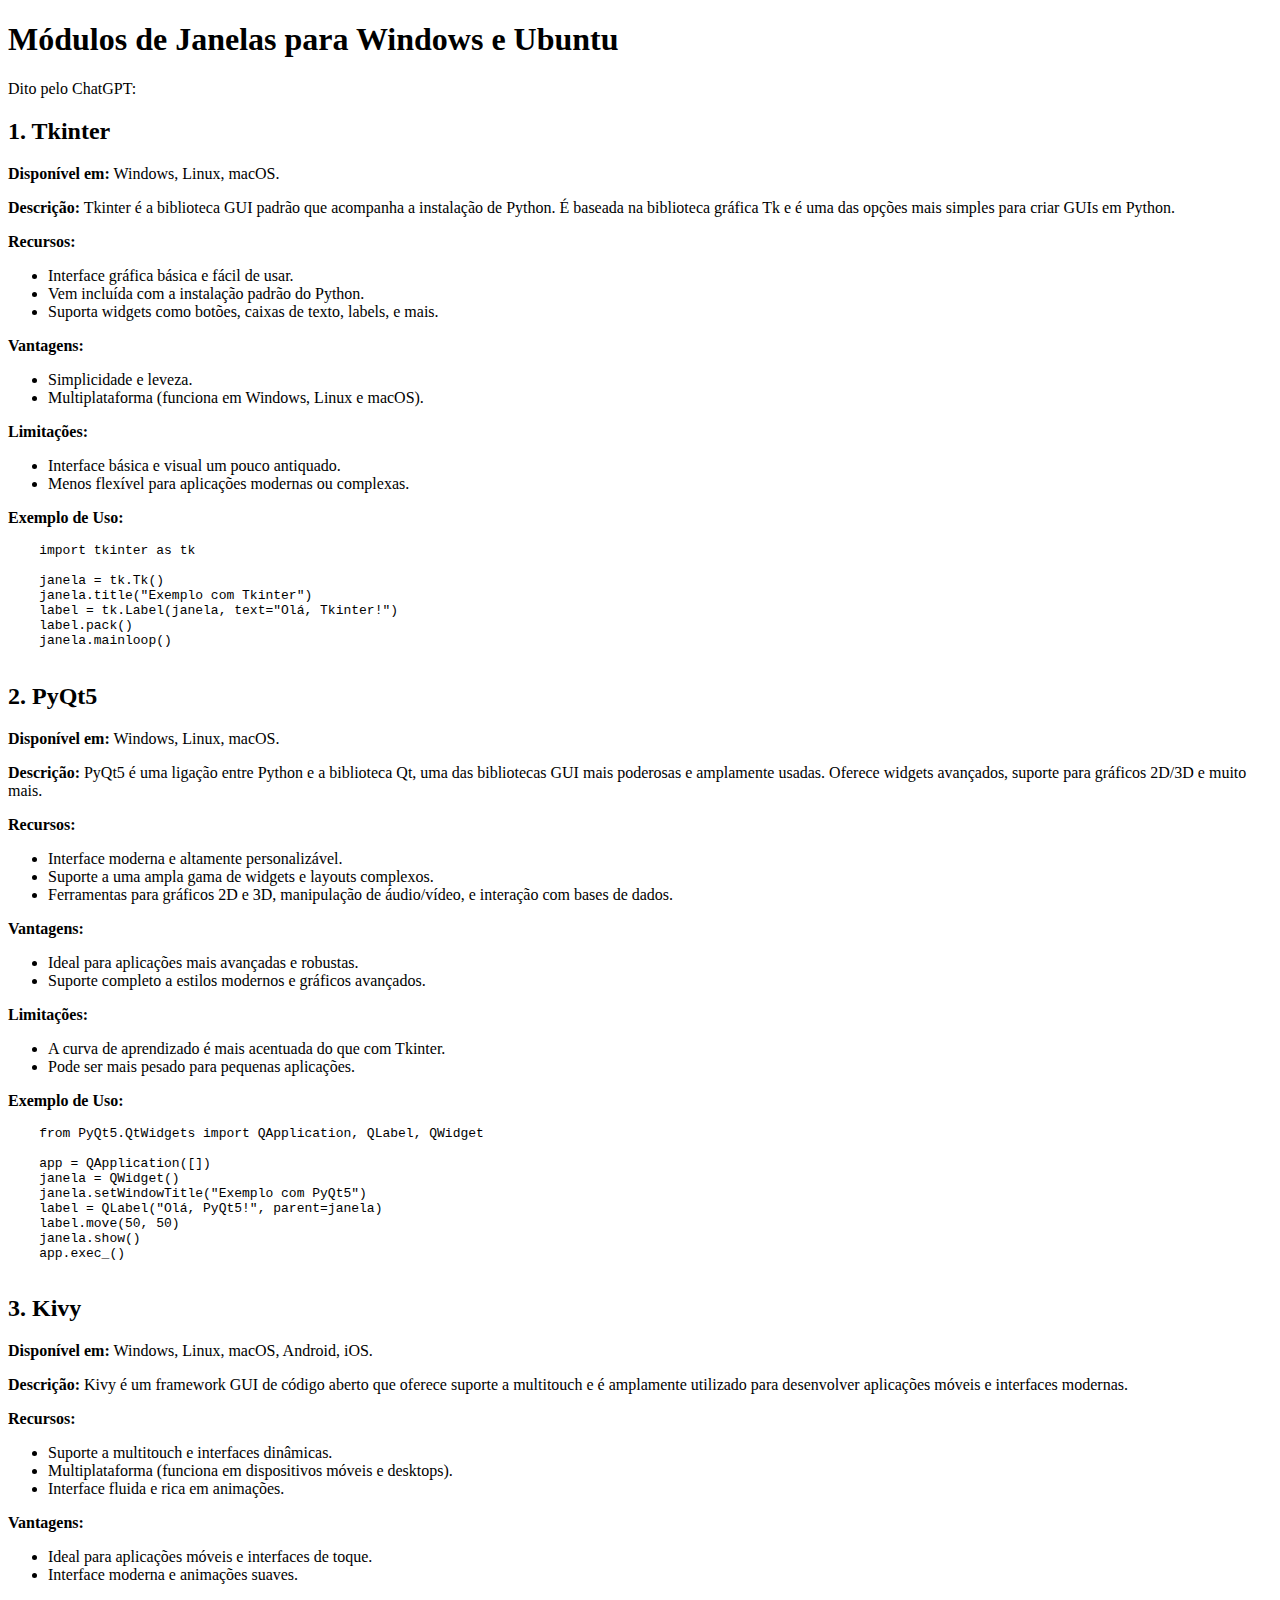
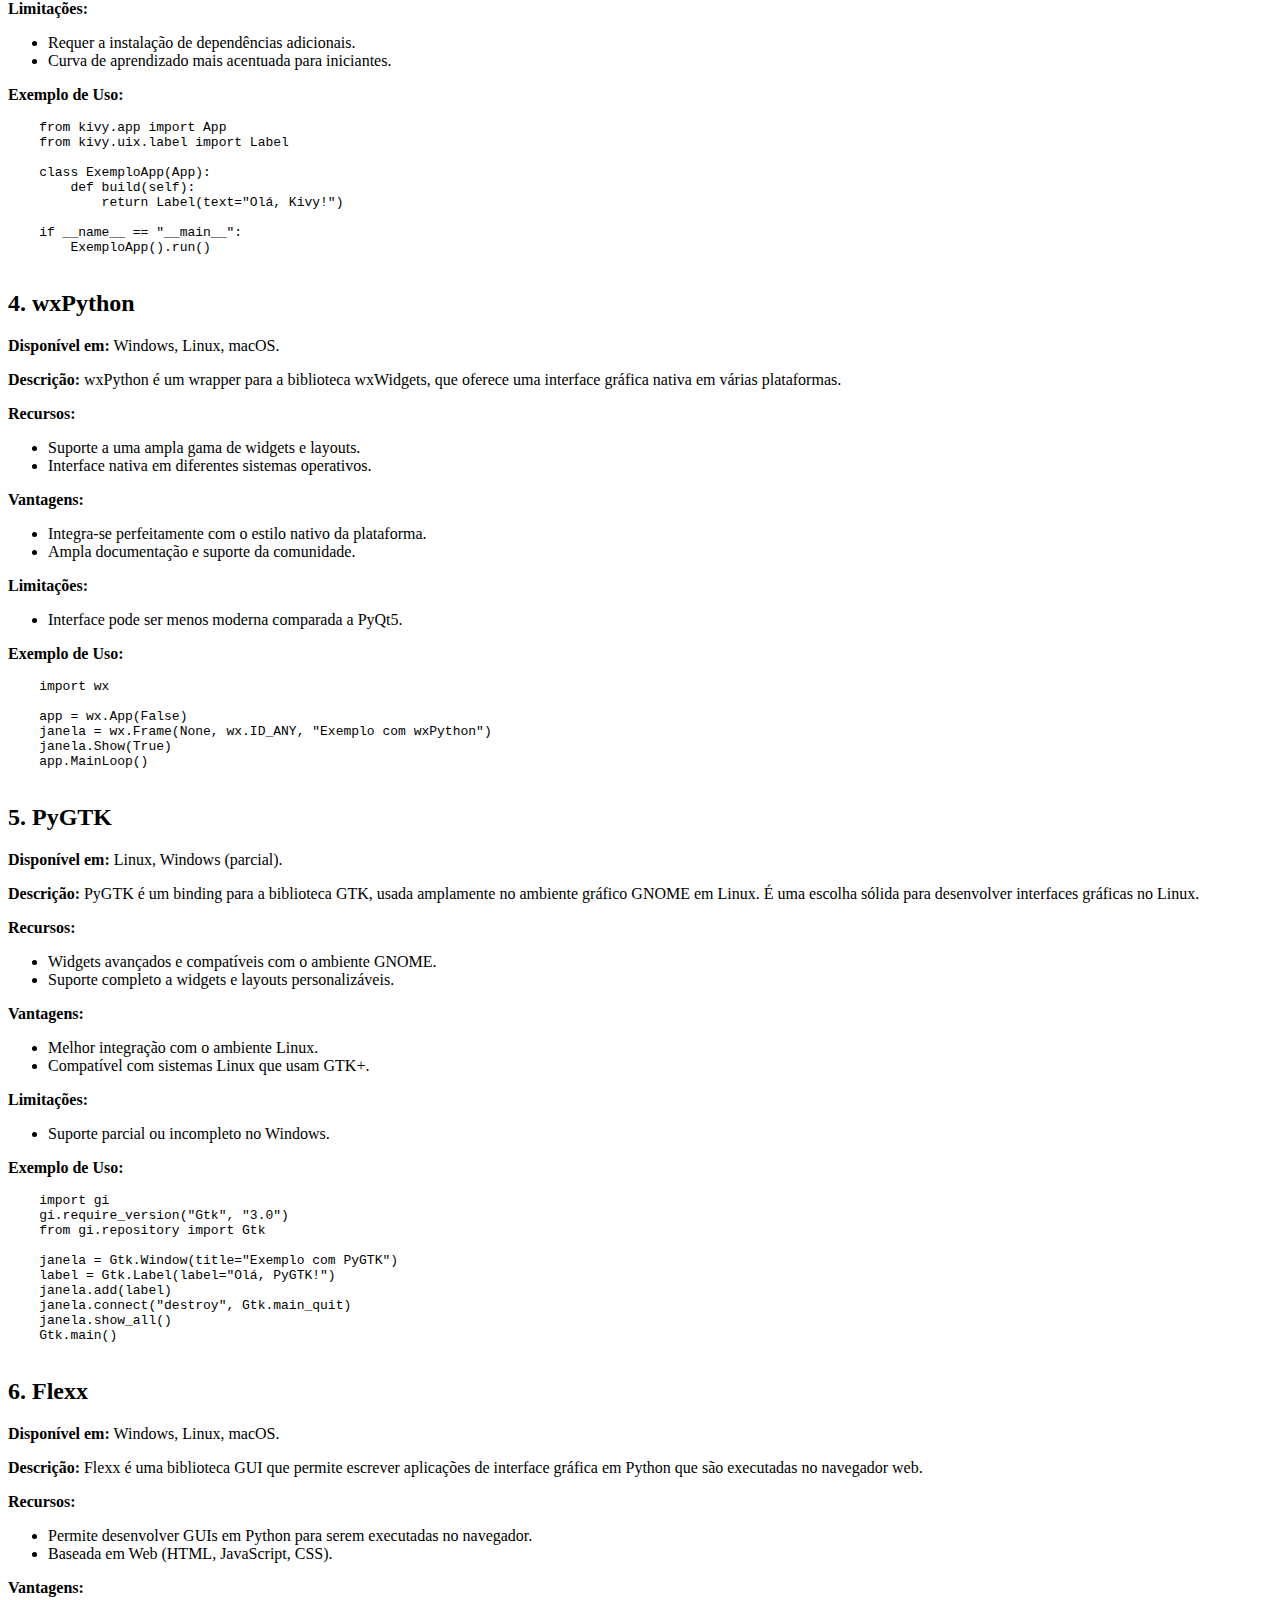
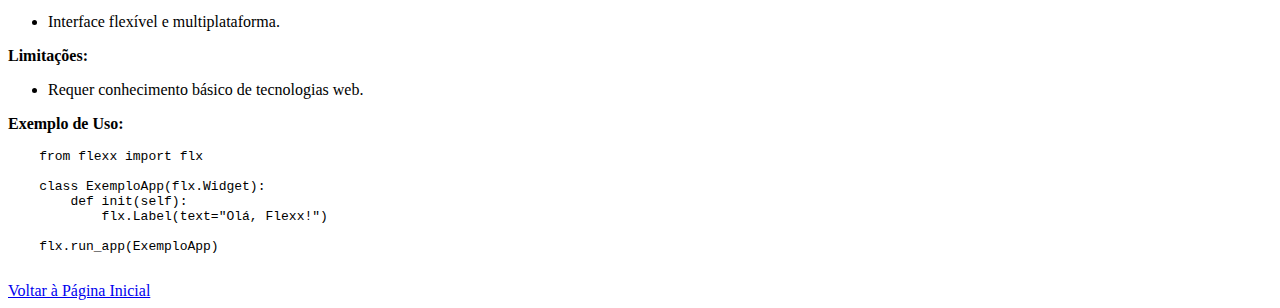
==== templates/modulos_janelas.html @ 018dc619 "update" ====
<!DOCTYPE html>
<html lang="pt-PT">
<head>
    <meta charset="UTF-8">
    <meta name="viewport" content="width=device-width, initial-scale=1.0">
    <title>Módulos de Janelas</title>
    <link rel="stylesheet" href="{{ url_for('static', filename='style.css') }}">
</head>
<body>
    <h1>Módulos de Janelas para Windows e Ubuntu</h1>
    <p>Dito pelo ChatGPT:</p>
    
    <h2>1. Tkinter</h2>
    <p><strong>Disponível em:</strong> Windows, Linux, macOS.</p>
    <p><strong>Descrição:</strong> Tkinter é a biblioteca GUI padrão que acompanha a instalação de Python. É baseada na biblioteca gráfica Tk e é uma das opções mais simples para criar GUIs em Python.</p>
    <p><strong>Recursos:</strong></p>
    <ul>
        <li>Interface gráfica básica e fácil de usar.</li>
        <li>Vem incluída com a instalação padrão do Python.</li>
        <li>Suporta widgets como botões, caixas de texto, labels, e mais.</li>
    </ul>
    <p><strong>Vantagens:</strong></p>
    <ul>
        <li>Simplicidade e leveza.</li>
        <li>Multiplataforma (funciona em Windows, Linux e macOS).</li>
    </ul>
    <p><strong>Limitações:</strong></p>
    <ul>
        <li>Interface básica e visual um pouco antiquado.</li>
        <li>Menos flexível para aplicações modernas ou complexas.</li>
    </ul>
    <p><strong>Exemplo de Uso:</strong></p>
    <pre>
    import tkinter as tk

    janela = tk.Tk()
    janela.title("Exemplo com Tkinter")
    label = tk.Label(janela, text="Olá, Tkinter!")
    label.pack()
    janela.mainloop()
    </pre>

    <h2>2. PyQt5</h2>
    <p><strong>Disponível em:</strong> Windows, Linux, macOS.</p>
    <p><strong>Descrição:</strong> PyQt5 é uma ligação entre Python e a biblioteca Qt, uma das bibliotecas GUI mais poderosas e amplamente usadas. Oferece widgets avançados, suporte para gráficos 2D/3D e muito mais.</p>
    <p><strong>Recursos:</strong></p>
    <ul>
        <li>Interface moderna e altamente personalizável.</li>
        <li>Suporte a uma ampla gama de widgets e layouts complexos.</li>
        <li>Ferramentas para gráficos 2D e 3D, manipulação de áudio/vídeo, e interação com bases de dados.</li>
    </ul>
    <p><strong>Vantagens:</strong></p>
    <ul>
        <li>Ideal para aplicações mais avançadas e robustas.</li>
        <li>Suporte completo a estilos modernos e gráficos avançados.</li>
    </ul>
    <p><strong>Limitações:</strong></p>
    <ul>
        <li>A curva de aprendizado é mais acentuada do que com Tkinter.</li>
        <li>Pode ser mais pesado para pequenas aplicações.</li>
    </ul>
    <p><strong>Exemplo de Uso:</strong></p>
    <pre>
    from PyQt5.QtWidgets import QApplication, QLabel, QWidget

    app = QApplication([])
    janela = QWidget()
    janela.setWindowTitle("Exemplo com PyQt5")
    label = QLabel("Olá, PyQt5!", parent=janela)
    label.move(50, 50)
    janela.show()
    app.exec_()
    </pre>

    <h2>3. Kivy</h2>
    <p><strong>Disponível em:</strong> Windows, Linux, macOS, Android, iOS.</p>
    <p><strong>Descrição:</strong> Kivy é um framework GUI de código aberto que oferece suporte a multitouch e é amplamente utilizado para desenvolver aplicações móveis e interfaces modernas.</p>
    <p><strong>Recursos:</strong></p>
    <ul>
        <li>Suporte a multitouch e interfaces dinâmicas.</li>
        <li>Multiplataforma (funciona em dispositivos móveis e desktops).</li>
        <li>Interface fluida e rica em animações.</li>
    </ul>
    <p><strong>Vantagens:</strong></p>
    <ul>
        <li>Ideal para aplicações móveis e interfaces de toque.</li>
        <li>Interface moderna e animações suaves.</li>
    </ul>
    <p><strong>Limitações:</strong></p>
    <ul>
        <li>Requer a instalação de dependências adicionais.</li>
        <li>Curva de aprendizado mais acentuada para iniciantes.</li>
    </ul>
    <p><strong>Exemplo de Uso:</strong></p>
    <pre>
    from kivy.app import App
    from kivy.uix.label import Label

    class ExemploApp(App):
        def build(self):
            return Label(text="Olá, Kivy!")

    if __name__ == "__main__":
        ExemploApp().run()
    </pre>

    <h2>4. wxPython</h2>
    <p><strong>Disponível em:</strong> Windows, Linux, macOS.</p>
    <p><strong>Descrição:</strong> wxPython é um wrapper para a biblioteca wxWidgets, que oferece uma interface gráfica nativa em várias plataformas.</p>
    <p><strong>Recursos:</strong></p>
    <ul>
        <li>Suporte a uma ampla gama de widgets e layouts.</li>
        <li>Interface nativa em diferentes sistemas operativos.</li>
    </ul>
    <p><strong>Vantagens:</strong></p>
    <ul>
        <li>Integra-se perfeitamente com o estilo nativo da plataforma.</li>
        <li>Ampla documentação e suporte da comunidade.</li>
    </ul>
    <p><strong>Limitações:</strong></p>
    <ul>
        <li>Interface pode ser menos moderna comparada a PyQt5.</li>
    </ul>
    <p><strong>Exemplo de Uso:</strong></p>
    <pre>
    import wx

    app = wx.App(False)
    janela = wx.Frame(None, wx.ID_ANY, "Exemplo com wxPython")
    janela.Show(True)
    app.MainLoop()
    </pre>

    <h2>5. PyGTK</h2>
    <p><strong>Disponível em:</strong> Linux, Windows (parcial).</p>
    <p><strong>Descrição:</strong> PyGTK é um binding para a biblioteca GTK, usada amplamente no ambiente gráfico GNOME em Linux. É uma escolha sólida para desenvolver interfaces gráficas no Linux.</p>
    <p><strong>Recursos:</strong></p>
    <ul>
        <li>Widgets avançados e compatíveis com o ambiente GNOME.</li>
        <li>Suporte completo a widgets e layouts personalizáveis.</li>
    </ul>
    <p><strong>Vantagens:</strong></p>
    <ul>
        <li>Melhor integração com o ambiente Linux.</li>
        <li>Compatível com sistemas Linux que usam GTK+.</li>
    </ul>
    <p><strong>Limitações:</strong></p>
    <ul>
        <li>Suporte parcial ou incompleto no Windows.</li>
    </ul>
    <p><strong>Exemplo de Uso:</strong></p>
    <pre>
    import gi
    gi.require_version("Gtk", "3.0")
    from gi.repository import Gtk

    janela = Gtk.Window(title="Exemplo com PyGTK")
    label = Gtk.Label(label="Olá, PyGTK!")
    janela.add(label)
    janela.connect("destroy", Gtk.main_quit)
    janela.show_all()
    Gtk.main()
    </pre>

    <h2>6. Flexx</h2>
    <p><strong>Disponível em:</strong> Windows, Linux, macOS.</p>
    <p><strong>Descrição:</strong> Flexx é uma biblioteca GUI que permite escrever aplicações de interface gráfica em Python que são executadas no navegador web.</p>
    <p><strong>Recursos:</strong></p>
    <ul>
        <li>Permite desenvolver GUIs em Python para serem executadas no navegador.</li>
        <li>Baseada em Web (HTML, JavaScript, CSS).</li>
    </ul>
    <p><strong>Vantagens:</strong></p>
    <ul>
        <li>Interface flexível e multiplataforma.</li>
    </ul>
    <p><strong>Limitações:</strong></p>
    <ul>
        <li>Requer conhecimento básico de tecnologias web.</li>
    </ul>
    <p><strong>Exemplo de Uso:</strong></p>
    <pre>
    from flexx import flx

    class ExemploApp(flx.Widget):
        def init(self):
            flx.Label(text="Olá, Flexx!")

    flx.run_app(ExemploApp)
    </pre>

    <a href="/">Voltar à Página Inicial</a>
</body>
</html>
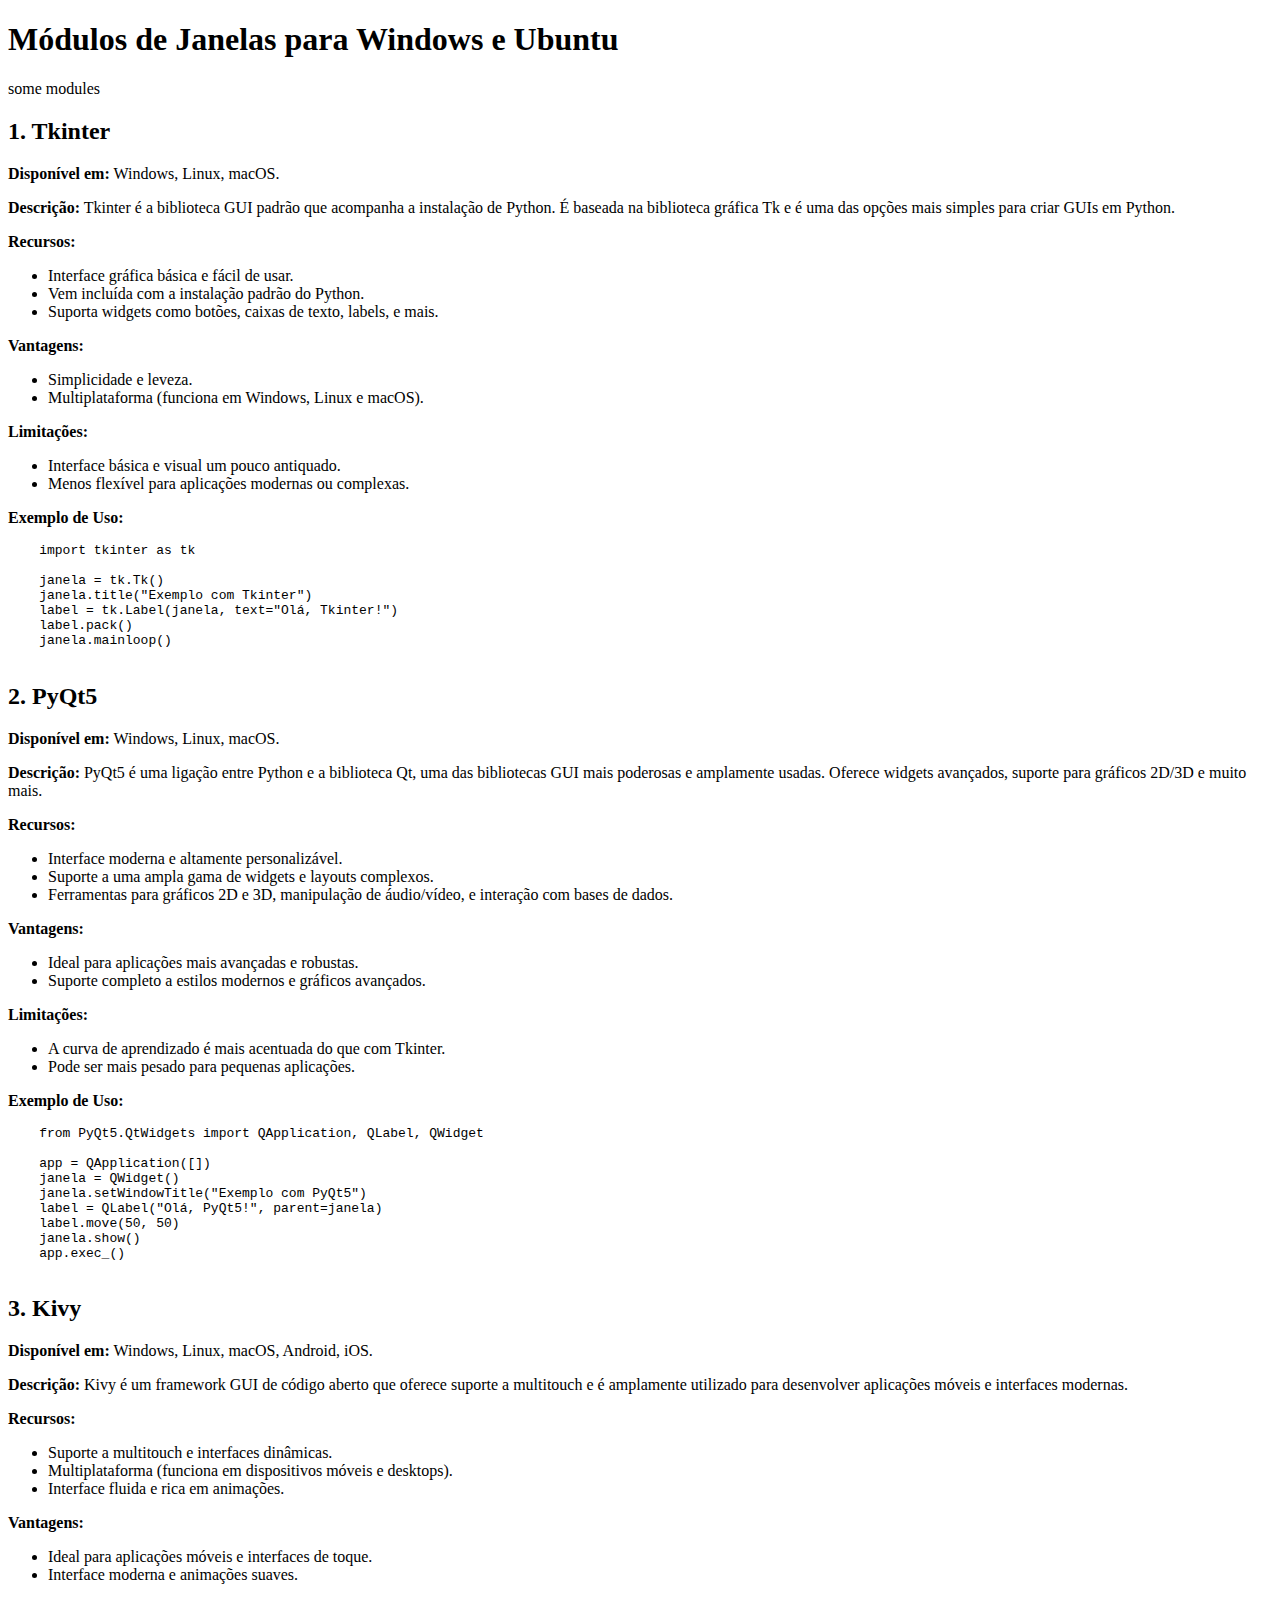
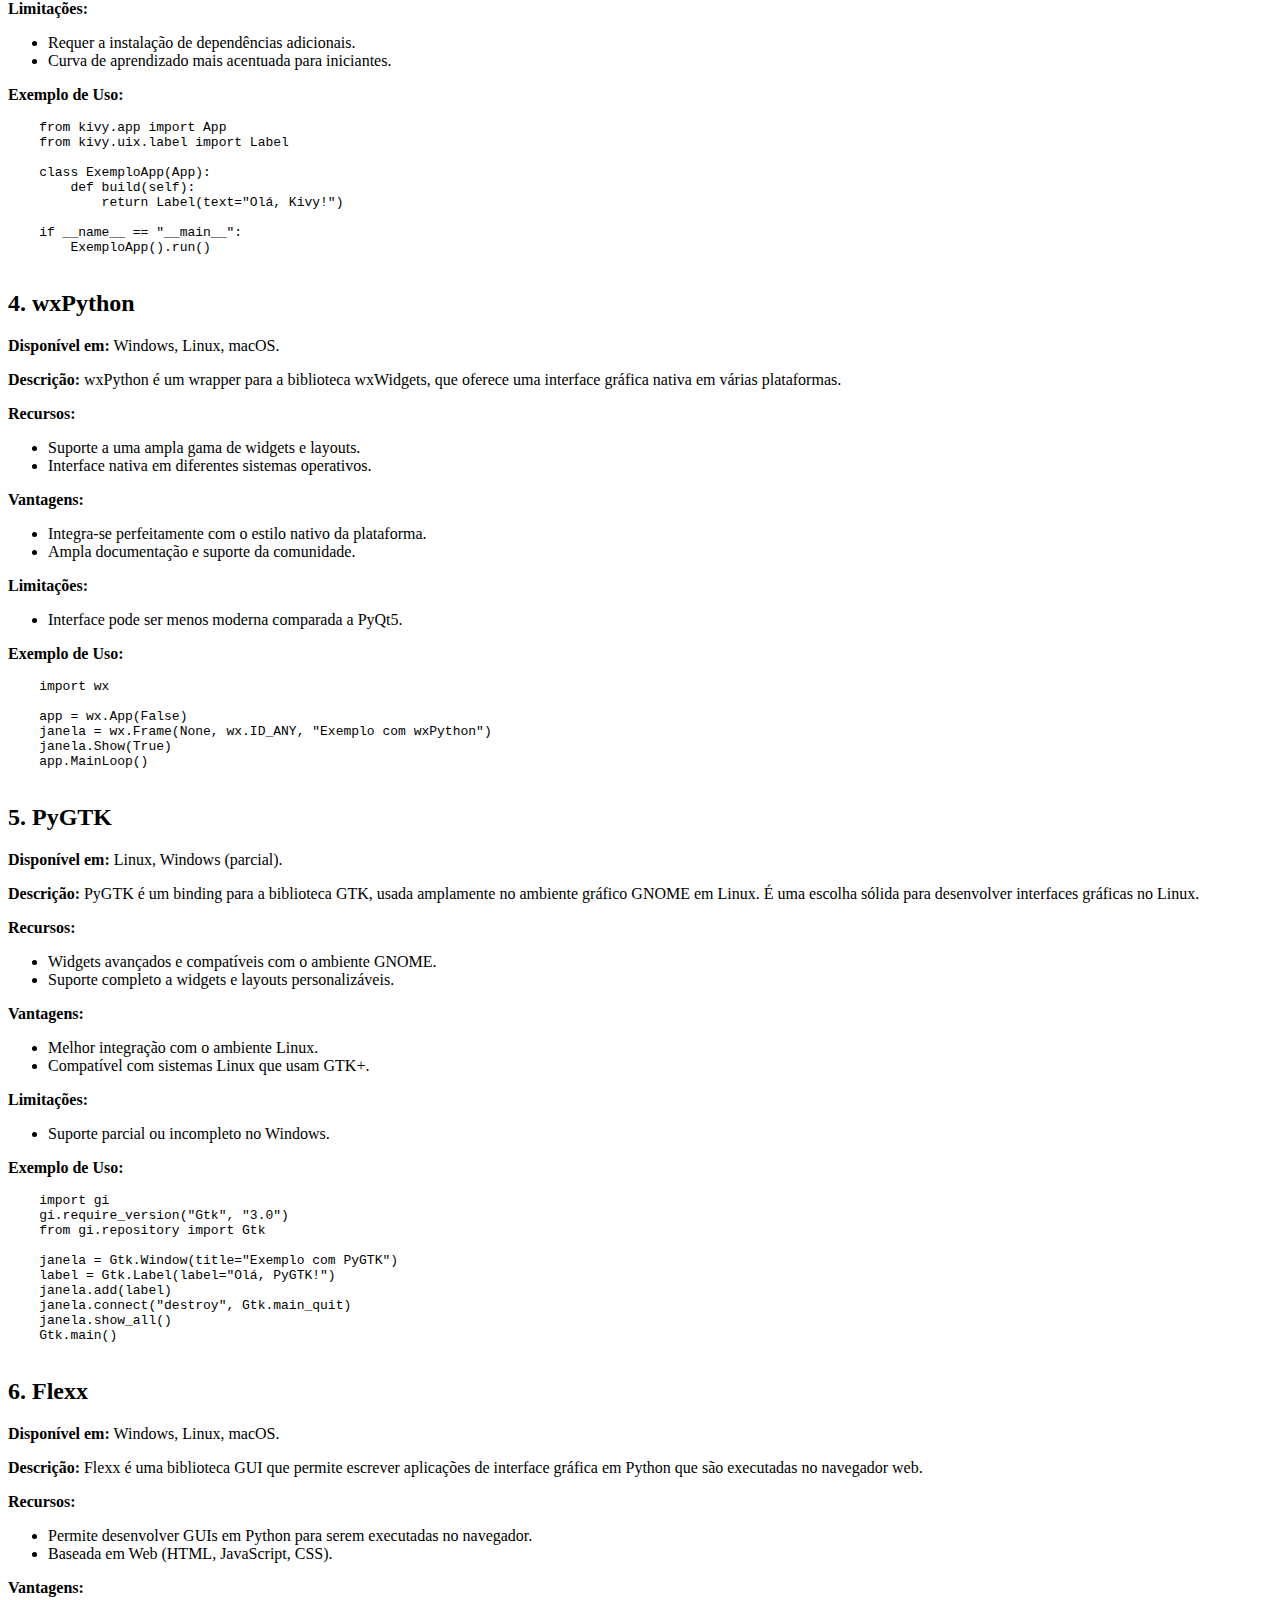
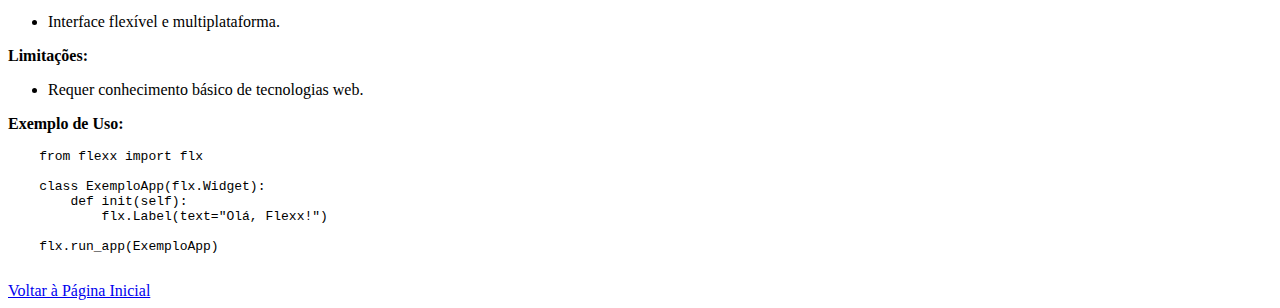
==== commit 397b159d: "update" ====
--- a/templates/modulos_janelas.html
+++ b/templates/modulos_janelas.html
@@ -8,7 +8,7 @@
 </head>
 <body>
     <h1>Módulos de Janelas para Windows e Ubuntu</h1>
-    <p>Dito pelo ChatGPT:</p>
+    <p>some modules</p>
     
     <h2>1. Tkinter</h2>
     <p><strong>Disponível em:</strong> Windows, Linux, macOS.</p>
